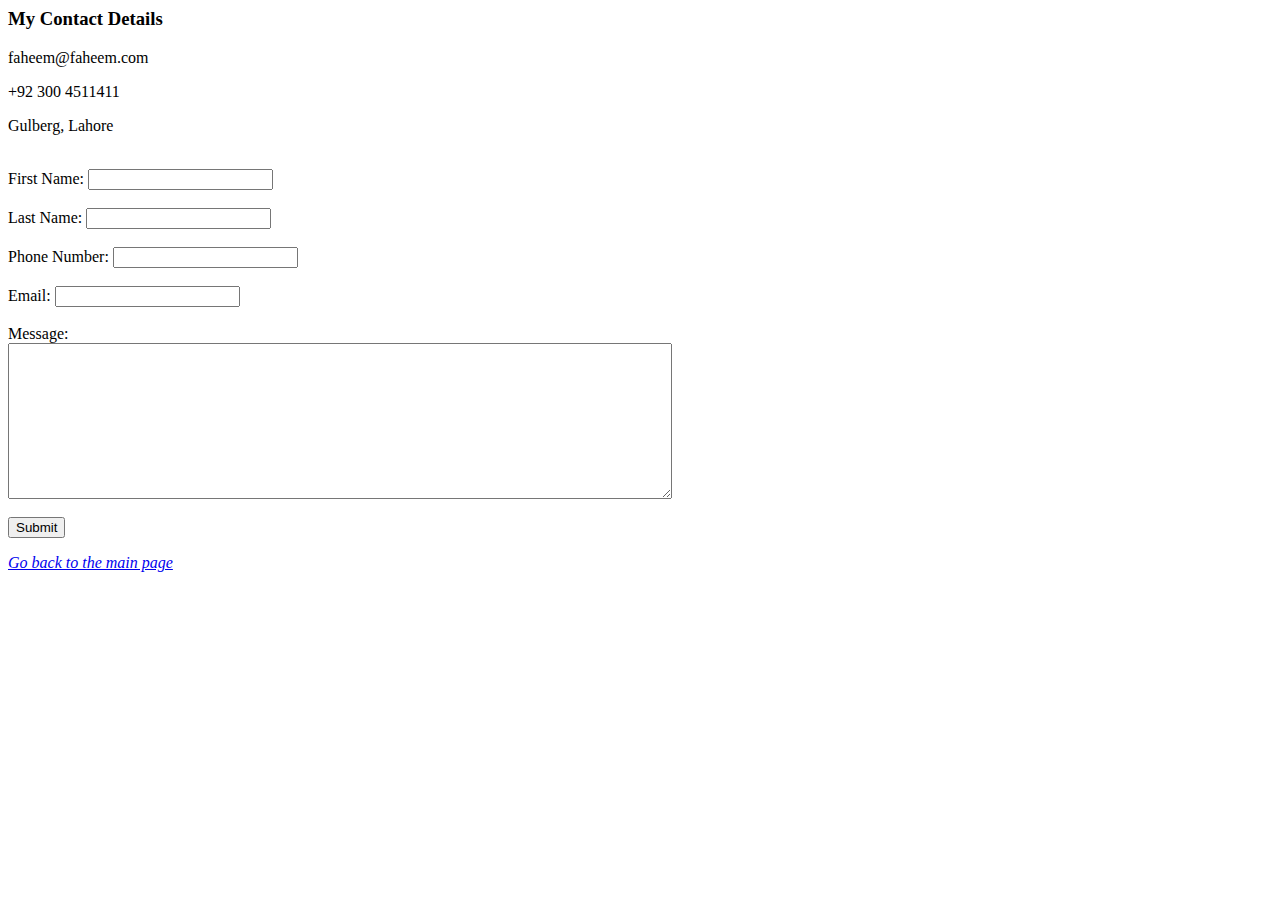
==== Contact Details.html @ 65cf2b42 "Add files via upload" ====
<html>
    <head>
        <meta charset="utf-8">
        <title>My Hobbies</title>
    </head>
    <body>
        <h3>My Contact Details</h3>
            <p>faheem@faheem.com</p>
            <p>+92 300 4511411</p>
            <p>Gulberg, Lahore</p>
        <br>
        <form action="mailto:faheem_rana@hotmail.com" method="post" enctype="text/plain">
            <label>First Name:</label>
            <input type="text" name="fname"><br><br>
            <label>Last Name: </label>
            <input type="text" name="lname"><br><br>
            <label>Phone Number: </label>
            <input type="text" name="phone"><br><br>
            <label>Email: </label>
            <input type="email" name="email" value=""><br><br>
            <label>Message:</label><br>
            <textarea name="" rows="10" cols="80"></textarea><br><br>           
            <input type="submit" name="message">
        </form>
        <a href="Index.html"> <em>Go back to the main page</em></a>
    </body>
</html>
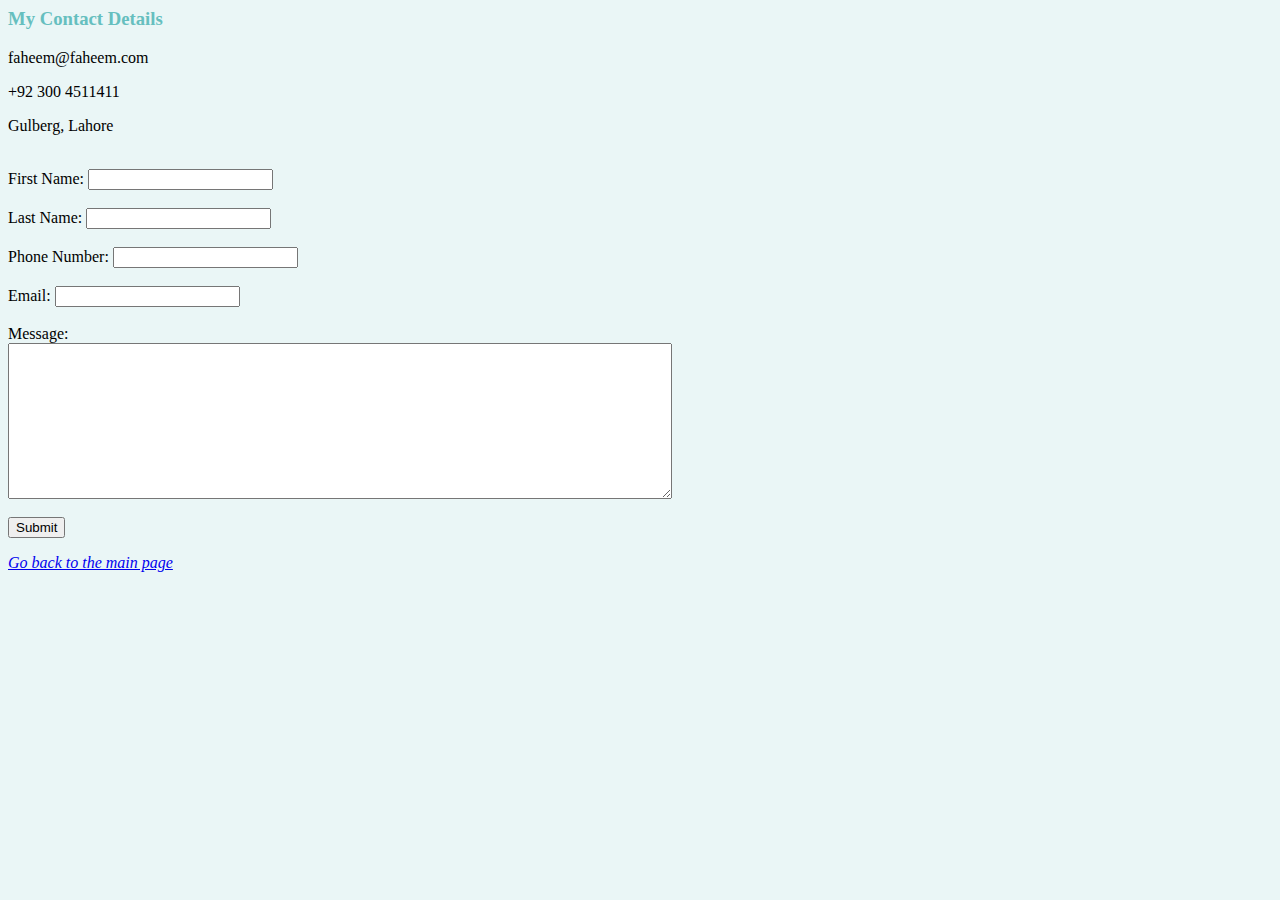
==== commit e262e9d5: "Update Contact Details.html" ====
--- a/Contact Details.html
+++ b/Contact Details.html
@@ -2,6 +2,7 @@
     <head>
         <meta charset="utf-8">
         <title>My Hobbies</title>
+        <link rel="stylesheet" href="css/style.css">
     </head>
     <body>
         <h3>My Contact Details</h3>
@@ -22,6 +23,6 @@
             <textarea name="" rows="10" cols="80"></textarea><br><br>           
             <input type="submit" name="message">
         </form>
-        <a href="Index.html"> <em>Go back to the main page</em></a>
+        <a href="index.html"> <em>Go back to the main page</em></a>
     </body>
-</html>+</html>
--- a/css/style.css
+++ b/css/style.css
@@ -0,0 +1,17 @@
+body{
+    background-color: #EAF6F6;
+}
+hr{
+    background-color: white;
+    border-style: none;
+    height: 2px;
+    }
+h1{
+    color: #66BFBF;
+}
+h3{
+    color: #66BFBF;
+}
+text{
+    color: #66BFBF;
+}
